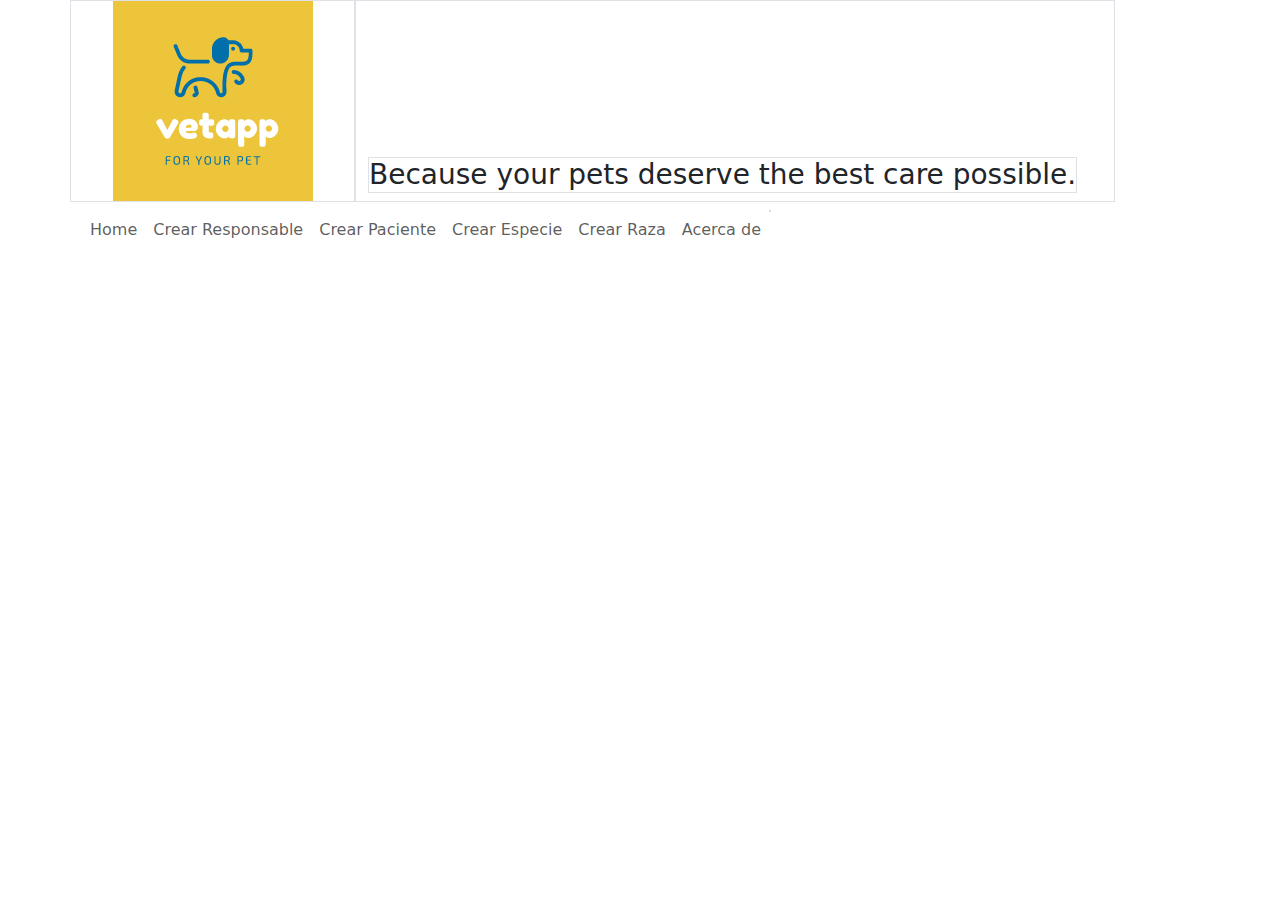
==== listarEspecies.html @ 134a5a29 "v3" ====
<!DOCTYPE html>
<html lang="en">
<head>
    <meta charset="UTF-8">
    <meta http-equiv="X-UA-Compatible" content="IE=edge">
    <meta name="viewport" content="width=device-width, initial-scale=1.0">
    <title>AteneaVet</title>
    <!--Importar Bootstrap -->
    <link rel="stylesheet" href="https://cdn.jsdelivr.net/npm/bootstrap@5.3.0-alpha3/dist/css/bootstrap.min.css"/>
    <link rel="stylesheet" href="styles.css"/>   
</head>
<body>
    <header class="header">
        <div class="container">
            <div class="row d-flex">
                <div class="col-md-2 col-lg-3 border text-center">
                    <img src="img/logo.png" alt="AteneaVet">                            
                </div>
                <div class="slogan col-md-8 col-lg-8 border d-flex">
                    <h3 class="border"> Because your pets deserve the best care possible.</h3>
                </div>
            </div>
        </div>
    </header>    
    <nav class="navbar navbar-expand-md">
        <div class="container">
            <button class="navbar-toggler" data-bs-toggle="collapse" type="button" data-bs-target="#barra">
                <span class="navbar-toggler-icon"></span>
            </button>            
            <div class="collapse navbar-collapse" id="barra">
                <ul class="navbar-nav">
                    <li class="nav-item">
                        <a class="nav-link" href="index.html">Home</a>
                    </li>
                    <li class="nav-item">
                        <a class="nav-link" href="#">Crear Responsable</a>
                    </li>
                    <li class="nav-item">
                        <a class="nav-link" href="#">Crear Paciente</a>
                    </li>
                    <li class="nav-item">
                        <a class="nav-link" href="crearEspecie.html"> Crear Especie </a>
                    </li>
                    <li class="nav-item">
                        <a class="nav-link" href="#">Crear Raza </a>
                    </li>
                    <li class="nav-item">
                        <a class="nav-link" href="#">Acerca de</a>
                    </li>
                    <li class="separator"></li>
                </ul>
            </div>
        </div>
    </nav>

    <main>  
        <div class="container">
            <table id="tabla_especies" class="table table_striped">

            </table>
        </div>
    </main>

    <footer>
    </footer>

    <script type="module" src="listarEspecies.js"></script>
    <script src="https://cdn.jsdelivr.net/npm/bootstrap@5.3.0-alpha3/dist/js/bootstrap.bundle.min.js" integrity="sha384-ENjdO4Dr2bkBIFxQpeoTz1HIcje39Wm4jDKdf19U8gI4ddQ3GYNS7NTKfAdVQSZe" crossorigin="anonymous"></script>
</body>
</html>
---- styles.css ----
.slogan{
    align-items: flex-end;
}

@media(max-width:960px){
    .slogan{
        align-items: center;
    }

    .slogan h3{
        text-align: center;
        font-size: 24px;
    }

}

.separator {
    border: 1px solid rgb(219, 219, 219);
    height: 100%;
}
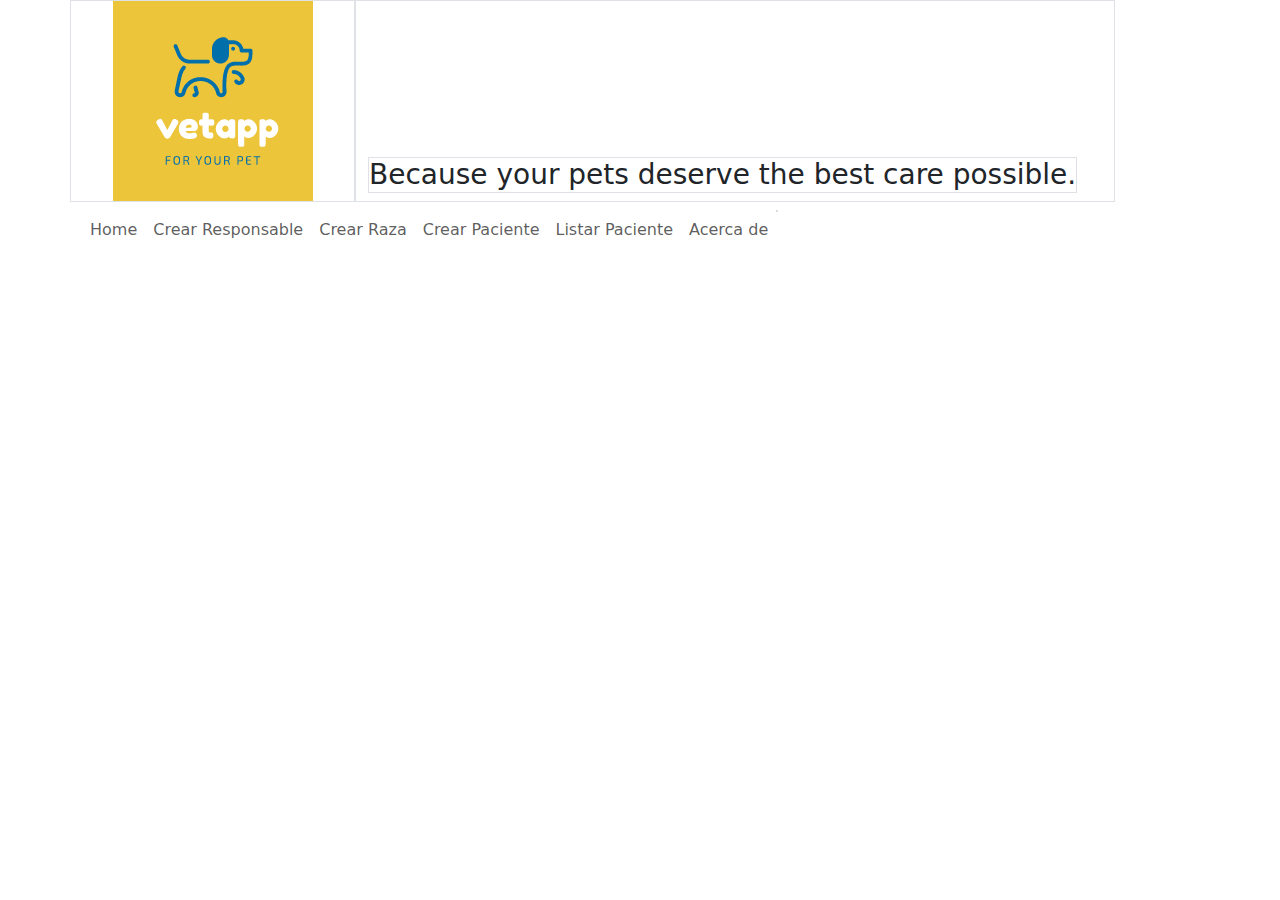
==== commit f2689c65: "Vfinal" ====
--- a/listarEspecies.html
+++ b/listarEspecies.html
@@ -36,13 +36,13 @@
                         <a class="nav-link" href="#">Crear Responsable</a>
                     </li>
                     <li class="nav-item">
-                        <a class="nav-link" href="#">Crear Paciente</a>
+                        <a class="nav-link" href="#">Crear Raza</a>
                     </li>
                     <li class="nav-item">
-                        <a class="nav-link" href="crearEspecie.html"> Crear Especie </a>
+                        <a class="nav-link" href="crearEspecie.html"> Crear Paciente </a>
                     </li>
                     <li class="nav-item">
-                        <a class="nav-link" href="#">Crear Raza </a>
+                        <a class="nav-link" href="listarEspecies.html">Listar Paciente </a>
                     </li>
                     <li class="nav-item">
                         <a class="nav-link" href="#">Acerca de</a>
